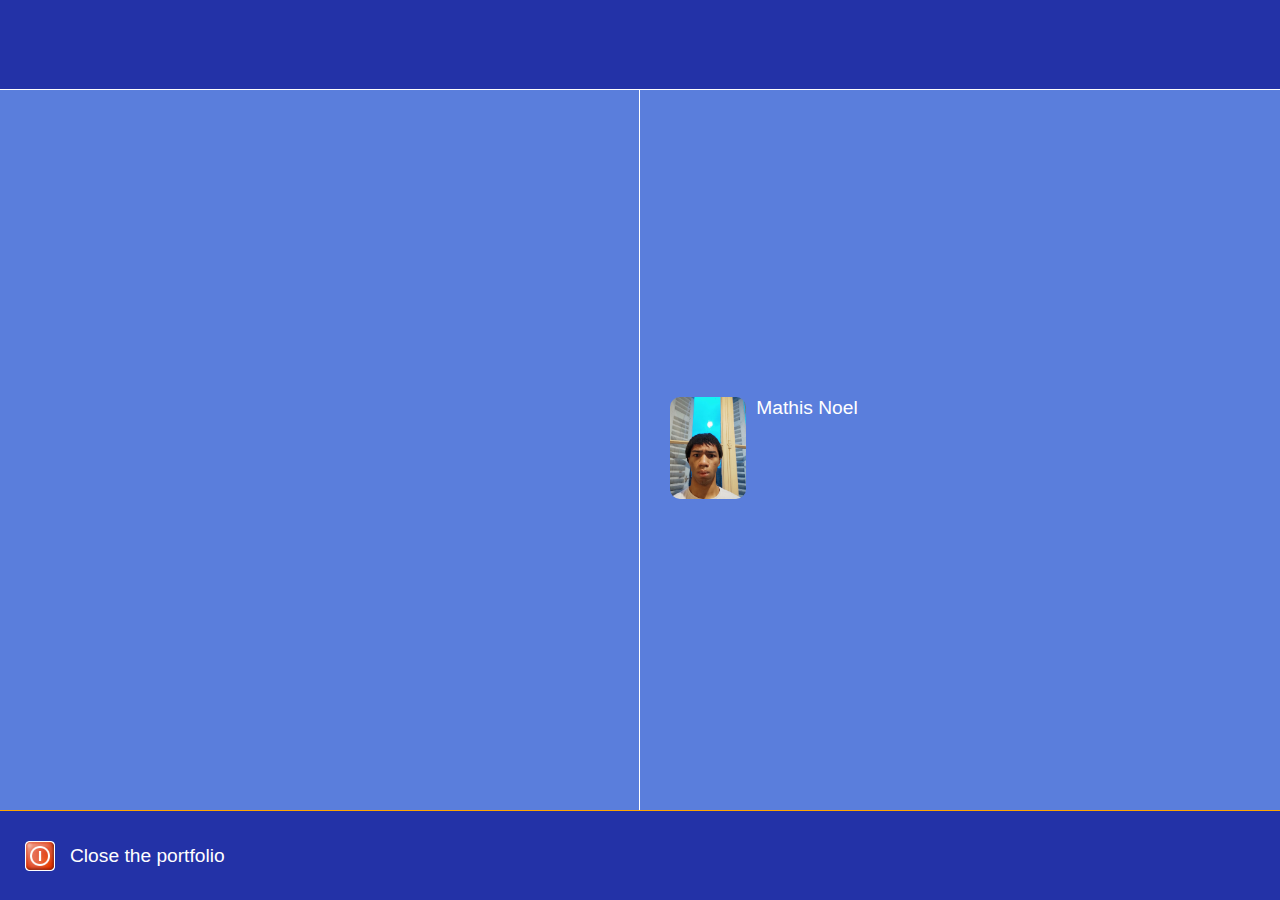
==== identification.html @ 1ca0bd49 "first commit" ====
<!DOCTYPE html>
<html lang="en">
<head>
    <meta charset="UTF-8">
    <meta http-equiv="X-UA-Compatible" content="IE=edge">
    <meta name="viewport" content="width=device-width, initial-scale=1.0">
    <title>Document</title>
    <link rel="stylesheet" href="identification.css">
    <link href="https://fr.allfont.net/allfont.css?fonts=franklin-gothic-medium" rel="stylesheet" type="text/css" />
</head>
<body>
    <header class="fond-bleu-fonce">

    </header>
    <main class="fond-bleu-clair">
        <div class="icon-block center-element"> 
            
        </div> 
        <div class="password-block"> 
            <div class="password-block-2">
                <div class="block-login">
                    <a href="main-page.html"><img src=".\Images\moi.jpg" class="mathis-pic" alt=""></a>
                </div>
                
                <div class="block-login-title">
                    <p>Mathis Noel</p>
                </div>
            </div>
        </div>  
    </main>
    <footer class="fond-bleu-fonce-2 center-vertical-element" >
        <img src="Images\241.png" class="log-out-pic" alt="">
        <a href=""  onclick="logout();" class="logout-button"> Close the portfolio</a>
    </footer>

    <script src="identification.js"></script>
</body>
</html>
---- identification.css ----
* {
  box-sizing: border-box;
  padding: 0px;
  margin: 0px;
}

.center-vertical-element {
  display: flex;
  align-items: center;
}

.center-element {
  display: flex;
  align-items: center;
  justify-content: center;
}

body {
  height: 100vh;
}
body .fond-bleu-fonce {
  background-color: #2332a7;
  height: 10%;
  border-bottom: white 1px solid;
}
body .fond-bleu-clair {
  background-color: #5a7edc;
  display: flex;
  flex-direction: row;
  align-items: center;
  justify-content: center;
  height: 80%;
}
body .fond-bleu-clair .icon-block {
  width: 50%;
  height: 100%;
  border-right: white solid 1px;
}
body .fond-bleu-clair .password-block {
  display: flex;
  width: 50%;
  padding-left: 20px;
}
body .fond-bleu-clair .password-block .password-block-2 {
  display: flex;
  flex-direction: row;
  gap: 10px;
  width: 50%;
  padding: 10px;
}
body .fond-bleu-clair .password-block .password-block-2:hover {
  background-color: #2332a7;
  border-radius: 10px;
  border: white 1px solid;
}
body .fond-bleu-clair .password-block .password-block-2 .block-login {
  display: flex;
  flex-direction: row;
  width: 30%;
  justify-content: center;
}
body .fond-bleu-clair .password-block .password-block-2 .block-login .mathis-pic {
  max-width: 100%;
  border-radius: 10px;
  width: 100px;
}
body .fond-bleu-clair .password-block .password-block-2 .block-login .mathis-pic:hover {
  border: yellow 2px solid;
  cursor: pointer;
}
body .fond-bleu-clair .password-block .password-block-2 .block-login-title {
  width: 80%;
  font-family: "Franklin Gothic Medium", "Arial Narrow", Arial, sans-serif;
  color: white;
  font-size: larger;
}
body .fond-bleu-fonce-2 {
  background-color: #2332a7;
  height: 10%;
  display: flex;
  flex-direction: row;
  border-top: orange 1px solid;
}
body .fond-bleu-fonce-2 .log-out-pic {
  max-width: 30px;
  margin-left: 25px;
}
body .fond-bleu-fonce-2 .logout-button {
  text-decoration: none;
  color: white;
  font-family: "Franklin Gothic Medium", arial;
  margin-left: 15px;
  font-size: larger;
}

@media screen and (max-width: 590px) {
  body .fond-bleu-clair {
    flex-direction: column;
  }
  body .fond-bleu-clair .icon-block {
    width: 100%;
    border: 0px;
    border-bottom: white 1px solid;
  }
  body .fond-bleu-clair .password-block {
    width: 100%;
    justify-content: center;
    padding: 10px;
  }
  body .fond-bleu-clair .password-block .password-block-2 {
    width: 100%;
  }
}

/*# sourceMappingURL=identification.css.map */
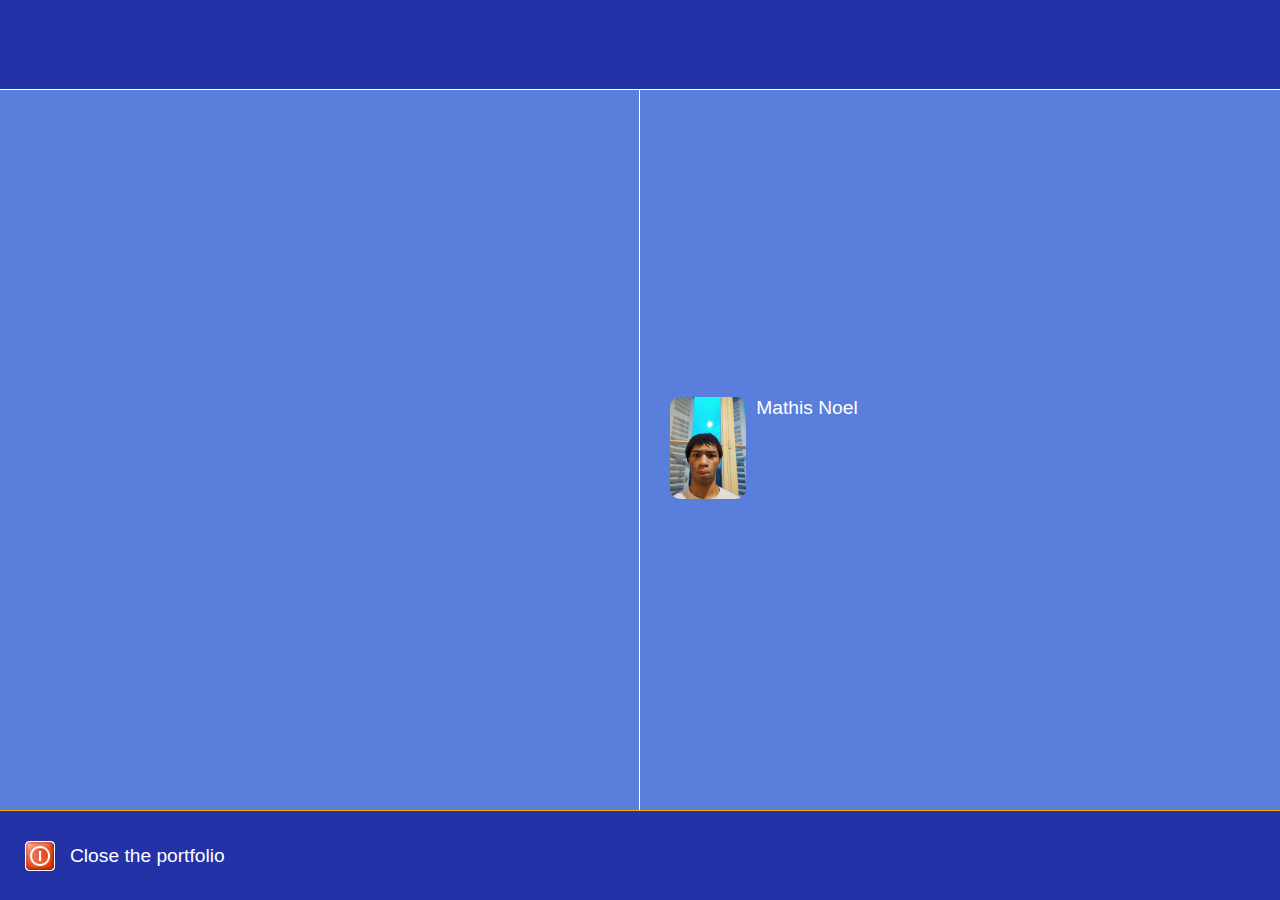
==== commit 27e740bd: "added some new img to my portfolio" ====
--- a/identification.html
+++ b/identification.html
@@ -19,7 +19,7 @@
         <div class="password-block"> 
             <div class="password-block-2">
                 <div class="block-login">
-                    <a href="main-page.html"><img src=".\Images\moi.jpg" class="mathis-pic" alt=""></a>
+                    <a href="main-page.html"><img src="Images/moi.webp" class="mathis-pic" alt=""></a>
                 </div>
                 
                 <div class="block-login-title">
